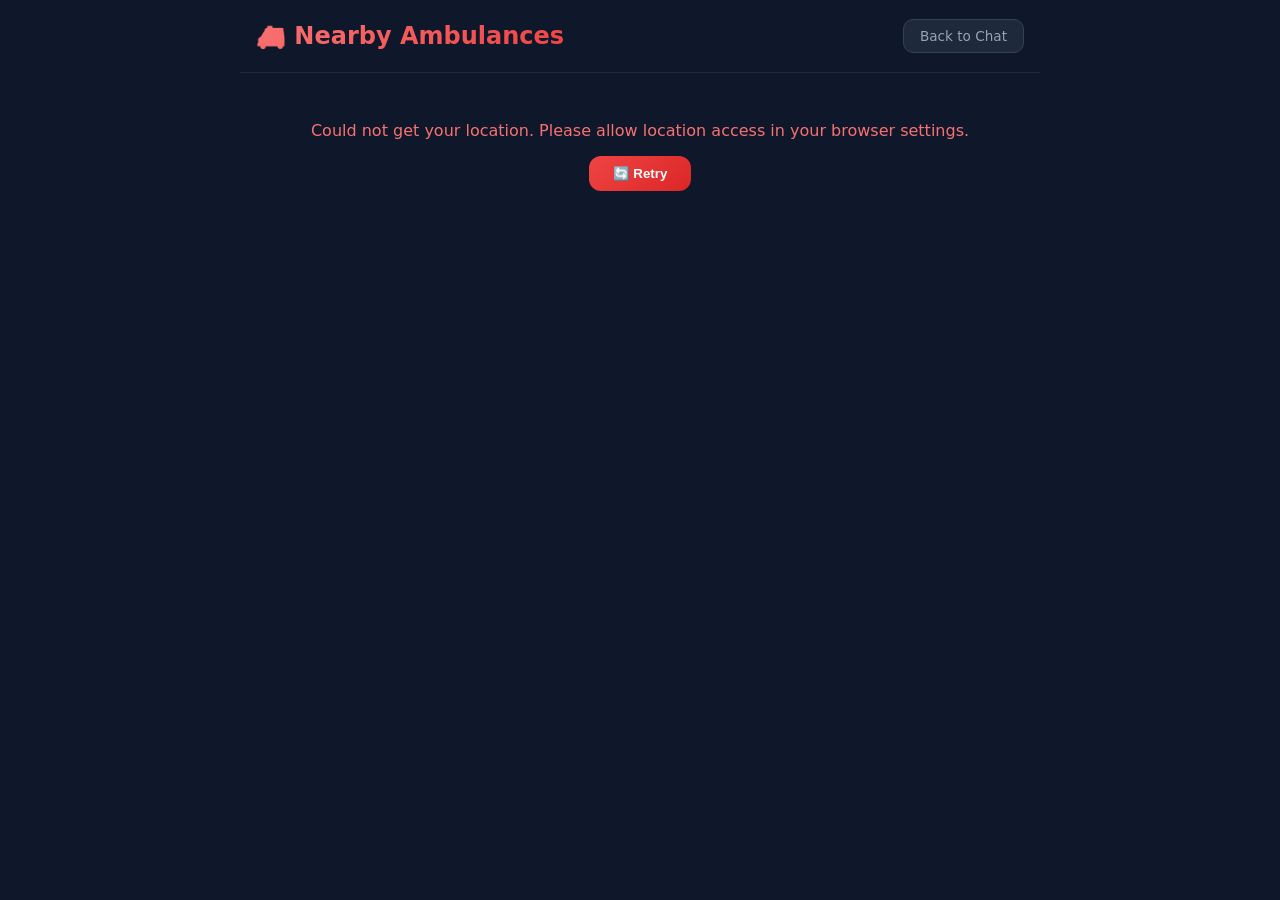
==== static/ambulance.html @ 4b843c83 "done with the backend rag" ====
<!DOCTYPE html>
<html lang="en">
<head>
  <meta charset="UTF-8" />
  <meta name="viewport" content="width=device-width, initial-scale=1.0" />
  <title>BluCare — Nearby Ambulances</title>
  <style>
    *, *::before, *::after { box-sizing: border-box; margin: 0; padding: 0; }
    body {
      font-family: 'Segoe UI', system-ui, -apple-system, sans-serif;
      background: #0f172a;
      color: #e2e8f0;
      min-height: 100vh;
      display: flex;
      flex-direction: column;
      align-items: center;
    }

    /* ─── Header ───────────────────────────────────── */
    .page-header {
      width: 100%;
      max-width: 800px;
      display: flex;
      align-items: center;
      gap: 1rem;
      padding: 1.2rem 1rem;
      border-bottom: 1px solid #1e293b;
    }
    .page-header h1 {
      font-size: 1.5rem;
      background: linear-gradient(135deg, #f87171, #ef4444);
      -webkit-background-clip: text;
      -webkit-text-fill-color: transparent;
    }
    .page-header .back-btn {
      padding: 0.5rem 1rem;
      border-radius: 10px;
      border: 1px solid #334155;
      background: #1e293b;
      color: #94a3b8;
      font-size: 0.85rem;
      cursor: pointer;
      text-decoration: none;
      transition: all 0.2s;
      margin-left: auto;
    }
    .page-header .back-btn:hover { border-color: #38bdf8; color: #e2e8f0; }

    /* ─── Content ──────────────────────────────────── */
    .content {
      width: 100%;
      max-width: 800px;
      padding: 1rem;
      flex: 1;
    }

    /* ─── Status banner ────────────────────────────── */
    .status-banner {
      text-align: center;
      padding: 2rem 1rem;
      color: #94a3b8;
    }
    .status-banner .spinner {
      display: inline-block;
      width: 32px; height: 32px;
      border: 3px solid #334155;
      border-top-color: #ef4444;
      border-radius: 50%;
      animation: spin 0.7s linear infinite;
      margin-bottom: 0.8rem;
    }
    @keyframes spin { to { transform: rotate(360deg); } }

    .status-banner .location-info {
      font-size: 0.82rem;
      color: #64748b;
      margin-top: 0.5rem;
    }

    /* ─── Error banner ─────────────────────────────── */
    .error-banner {
      text-align: center;
      padding: 2rem 1rem;
      color: #f87171;
    }
    .error-banner p { margin-bottom: 1rem; }
    .retry-btn {
      padding: 0.6rem 1.5rem;
      border-radius: 12px;
      border: none;
      background: linear-gradient(135deg, #ef4444, #dc2626);
      color: white;
      font-weight: 600;
      cursor: pointer;
      transition: opacity 0.2s;
    }
    .retry-btn:hover { opacity: 0.9; }

    /* ─── Ambulance cards ──────────────────────────── */
    .ambulance-list {
      display: flex;
      flex-direction: column;
      gap: 0.7rem;
    }
    .ambulance-card {
      background: #1e293b;
      border: 1px solid #334155;
      border-radius: 14px;
      padding: 1rem 1.2rem;
      display: flex;
      align-items: center;
      gap: 1rem;
      transition: all 0.2s;
    }
    .ambulance-card:hover { border-color: #ef4444; transform: translateY(-1px); }

    .amb-icon {
      width: 48px; height: 48px;
      border-radius: 50%;
      background: #7f1d1d;
      color: #fca5a5;
      display: flex;
      align-items: center;
      justify-content: center;
      font-size: 1.4rem;
      flex-shrink: 0;
    }
    .amb-info { flex: 1; min-width: 0; }
    .amb-name {
      font-weight: 600;
      color: #e2e8f0;
      font-size: 0.95rem;
    }
    .amb-meta {
      font-size: 0.82rem;
      color: #64748b;
      margin-top: 0.25rem;
      display: flex;
      gap: 1rem;
      flex-wrap: wrap;
    }
    .amb-distance {
      font-size: 0.78rem;
      padding: 3px 10px;
      border-radius: 8px;
      background: #7f1d1d;
      color: #fca5a5;
      font-weight: 600;
      flex-shrink: 0;
      align-self: center;
    }
    .amb-phone a {
      color: #38bdf8;
      text-decoration: none;
      font-weight: 600;
    }
    .amb-phone a:hover { text-decoration: underline; }

    /* ─── Directions link ──────────────────────────── */
    .directions-link {
      display: inline-block;
      margin-top: 0.4rem;
      font-size: 0.8rem;
      color: #4ade80;
      text-decoration: none;
    }
    .directions-link:hover { text-decoration: underline; }

    /* ─── Result count ─────────────────────────────── */
    .result-count {
      font-size: 0.85rem;
      color: #64748b;
      margin-bottom: 1rem;
    }

    /* ─── Emergency banner ─────────────────────────── */
    .emergency-banner {
      background: linear-gradient(135deg, #7f1d1d, #991b1b);
      border-radius: 12px;
      padding: 1rem 1.2rem;
      margin-bottom: 1rem;
      text-align: center;
    }
    .emergency-banner p {
      font-size: 0.95rem;
      line-height: 1.5;
    }
    .emergency-banner strong { color: #fca5a5; }
    .emergency-number {
      font-size: 1.4rem;
      font-weight: 700;
      color: #fff;
      margin-top: 0.3rem;
    }
  </style>
</head>
<body>

  <div class="page-header">
    <h1>🚑 Nearby Ambulances</h1>
    <a class="back-btn" href="/">Back to Chat</a>
  </div>

  <div class="content" id="content">
    <!-- Initial: getting location -->
    <div class="status-banner" id="status-loading">
      <div class="spinner"></div>
      <div>Getting your location…</div>
      <div class="location-info" id="location-info"></div>
    </div>

    <!-- Error state -->
    <div class="error-banner" id="status-error" style="display:none;">
      <p id="error-message">Something went wrong.</p>
      <button class="retry-btn" onclick="startSearch()">🔄 Retry</button>
    </div>

    <!-- Results -->
    <div id="results" style="display:none;">
      <div class="emergency-banner">
        <p>⚠️ In a <strong>life-threatening emergency</strong>, always call your local emergency number first.</p>
        <div class="emergency-number">📞 112 / 108 / 102</div>
      </div>

      <div class="result-count" id="result-count"></div>
      <div class="ambulance-list" id="ambulance-list"></div>
    </div>
  </div>

<script>
  const API = window.location.origin;

  function startSearch() {
    document.getElementById('status-loading').style.display = '';
    document.getElementById('status-error').style.display = 'none';
    document.getElementById('results').style.display = 'none';

    if (!navigator.geolocation) {
      showError('Geolocation is not supported by your browser.');
      return;
    }

    navigator.geolocation.getCurrentPosition(
      (pos) => {
        const lat = pos.coords.latitude;
        const lon = pos.coords.longitude;
        document.getElementById('location-info').textContent =
          `📍 Location: ${lat.toFixed(5)}, ${lon.toFixed(5)}`;
        fetchAmbulances(lat, lon);
      },
      (err) => {
        let msg = 'Could not get your location. ';
        switch (err.code) {
          case 1: msg += 'Please allow location access in your browser settings.'; break;
          case 2: msg += 'Location information is unavailable.'; break;
          case 3: msg += 'Location request timed out. Try again.'; break;
        }
        showError(msg);
      },
      { enableHighAccuracy: true, timeout: 15000 }
    );
  }

  async function fetchAmbulances(lat, lon) {
    document.getElementById('status-loading').querySelector('div:nth-child(2)').textContent =
      'Searching for nearby ambulances…';

    try {
      const resp = await fetch(`${API}/proxy/ambulance?lat=${lat}&lon=${lon}`, { timeout: 30000 });

      if (!resp.ok) {
        const detail = await resp.text();
        throw new Error(`Server error ${resp.status}: ${detail}`);
      }

      const data = await resp.json();
      renderResults(data, lat, lon);
    } catch (err) {
      console.error('Ambulance fetch error:', err);
      showError('Could not fetch ambulance data. Make sure the ambulance service is running. Error: ' + err.message);
    }
  }

  function renderResults(data, userLat, userLon) {
    document.getElementById('status-loading').style.display = 'none';
    document.getElementById('results').style.display = '';

    // The API may return an array directly or { results: [...] } or { ambulances: [...] }
    let ambulances = [];
    if (Array.isArray(data)) {
      ambulances = data;
    } else if (data.results && Array.isArray(data.results)) {
      ambulances = data.results;
    } else if (data.ambulances && Array.isArray(data.ambulances)) {
      ambulances = data.ambulances;
    } else if (data.data && Array.isArray(data.data)) {
      ambulances = data.data;
    } else {
      // Try to treat the whole object as a single result or show raw
      ambulances = [data];
    }

    const countEl = document.getElementById('result-count');
    countEl.textContent = `Found ${ambulances.length} ambulance service${ambulances.length !== 1 ? 's' : ''} near you`;

    const listEl = document.getElementById('ambulance-list');
    listEl.innerHTML = '';

    if (ambulances.length === 0) {
      listEl.innerHTML = '<div style="text-align:center;padding:2rem;color:#64748b;">No ambulance services found nearby. Try expanding your search or call 112.</div>';
      return;
    }

    for (const amb of ambulances) {
      const name = amb.name || amb.title || amb.service_name || 'Ambulance Service';
      const phone = amb.phone || amb.contact || amb.phone_number || amb.tel || '';
      const address = amb.address || amb.location || amb.vicinity || '';
      const distance = amb.distance || amb.dist || '';
      const lat2 = amb.lat || amb.latitude || '';
      const lon2 = amb.lon || amb.longitude || amb.lng || '';

      const card = document.createElement('div');
      card.className = 'ambulance-card';

      let directionsLink = '';
      if (lat2 && lon2) {
        const mapsUrl = `https://www.google.com/maps/dir/${userLat},${userLon}/${lat2},${lon2}`;
        directionsLink = `<a class="directions-link" href="${mapsUrl}" target="_blank" rel="noopener">🗺️ Get Directions</a>`;
      } else if (address) {
        const mapsUrl = `https://www.google.com/maps/search/?api=1&query=${encodeURIComponent(address)}`;
        directionsLink = `<a class="directions-link" href="${mapsUrl}" target="_blank" rel="noopener">🗺️ Get Directions</a>`;
      }

      let phoneHtml = '';
      if (phone) {
        const cleanPhone = phone.replace(/[^\d+]/g, '');
        phoneHtml = `<span class="amb-phone">📞 <a href="tel:${cleanPhone}">${phone}</a></span>`;
      }

      let distHtml = '';
      if (distance) {
        const d = typeof distance === 'number' ? distance.toFixed(1) + ' km' : distance;
        distHtml = `<span class="amb-distance">${d}</span>`;
      }

      card.innerHTML = `
        <div class="amb-icon">🚑</div>
        <div class="amb-info">
          <div class="amb-name">${escapeHtml(name)}</div>
          <div class="amb-meta">
            ${address ? '<span>📍 ' + escapeHtml(address) + '</span>' : ''}
            ${phoneHtml}
          </div>
          ${directionsLink}
        </div>
        ${distHtml}
      `;

      listEl.appendChild(card);
    }
  }

  function showError(msg) {
    document.getElementById('status-loading').style.display = 'none';
    document.getElementById('status-error').style.display = '';
    document.getElementById('error-message').textContent = msg;
  }

  function escapeHtml(str) {
    const div = document.createElement('div');
    div.textContent = str;
    return div.innerHTML;
  }

  // Auto-start on page load
  startSearch();
</script>

</body>
</html>
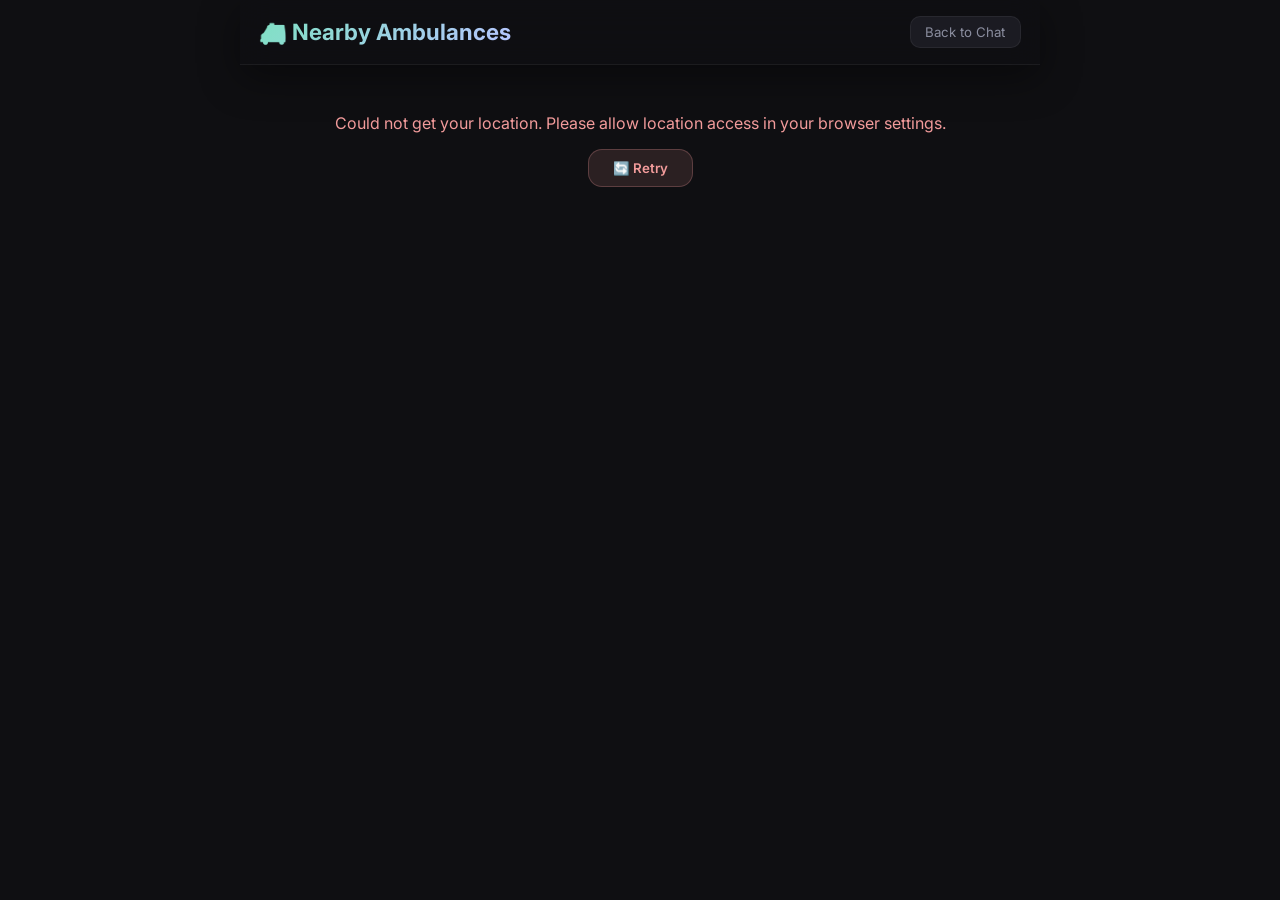
==== commit cdff4023: "rag integration" ====
--- a/static/ambulance.html
+++ b/static/ambulance.html
@@ -1,9 +1,18 @@
 <!DOCTYPE html>
-<html lang="en">
+<html lang="en" data-theme="dark">
 <head>
   <meta charset="UTF-8" />
   <meta name="viewport" content="width=device-width, initial-scale=1.0" />
-  <title>BluCare — Nearby Ambulances</title>
+  <title>BluCare+ — Nearby Ambulances</title>
+  <link rel="preconnect" href="https://fonts.googleapis.com">
+  <link rel="preconnect" href="https://fonts.gstatic.com" crossorigin>
+  <link href="https://fonts.googleapis.com/css2?family=Inter:wght@300;400;500;600;700&display=swap" rel="stylesheet">
+  <script>
+    (function() {
+      const t = localStorage.getItem('blucare_theme') || 'dark';
+      document.documentElement.setAttribute('data-theme', t);
+    })();
+  </script>
   <style>
     *, *::before, *::after { box-sizing: border-box; margin: 0; padding: 0; }
     body {
@@ -193,6 +202,7 @@
       margin-top: 0.3rem;
     }
   </style>
+  <link rel="stylesheet" href="/static/style.css">
 </head>
 <body>
 
--- a/static/style.css
+++ b/static/style.css
@@ -0,0 +1,1370 @@
+/* ═══════════════════════════════════════════════════════════
+   BluCare+ Design System — Premium Medical AI Interface
+   ═══════════════════════════════════════════════════════════ */
+
+/* ─── CSS Variables: Dark Theme (default) ──────────── */
+:root,
+html[data-theme="dark"] {
+  --bg-base: #0F0F12;
+  --bg-surface: #15151A;
+  --bg-card: #1B1B22;
+  --bg-card-hover: #22222B;
+  --accent-sage: #7FE1C3;
+  --accent-lavender: #B6C4FF;
+  --accent-aqua: #A3E8ED;
+  --text-primary: #ECECF1;
+  --text-secondary: #B8BAC7;
+  --text-subdued: #8A8D9E;
+  --status-normal: #8FE3B0;
+  --status-risk: #F29B9B;
+  --border-subtle: rgba(255, 255, 255, 0.06);
+  --border-hover: rgba(255, 255, 255, 0.12);
+  --glass-bg: rgba(15, 15, 18, 0.78);
+  --shadow-deep: 0 12px 40px rgba(0, 0, 0, 0.4);
+  --shadow-card: 0 4px 20px rgba(0, 0, 0, 0.3);
+  --shadow-glow-sage: 0 0 20px rgba(127, 225, 195, 0.15);
+  --shadow-glow-lavender: 0 0 20px rgba(182, 196, 255, 0.15);
+  --user-bubble-bg: rgba(182, 196, 255, 0.10);
+  --user-bubble-border: rgba(182, 196, 255, 0.18);
+  --bot-bubble-bg: rgba(127, 225, 195, 0.05);
+  --bot-bubble-border: rgba(127, 225, 195, 0.10);
+  --input-bg: rgba(27, 27, 34, 0.85);
+  --scrollbar-thumb: rgba(255, 255, 255, 0.08);
+  --scrollbar-hover: rgba(255, 255, 255, 0.15);
+  --gradient-main: linear-gradient(135deg, var(--accent-sage), var(--accent-lavender), var(--accent-aqua));
+}
+
+/* ─── CSS Variables: Light Theme ───────────────────── */
+html[data-theme="light"] {
+  --bg-base: #F8FAFC;
+  --bg-surface: #F1F5F9;
+  --bg-card: #FFFFFF;
+  --bg-card-hover: #F8FAFC;
+  --accent-sage: #14B8A6;
+  --accent-lavender: #6366F1;
+  --accent-aqua: #06B6D4;
+  --text-primary: #0F172A;
+  --text-secondary: #334155;
+  --text-subdued: #64748B;
+  --status-normal: #10B981;
+  --status-risk: #EF4444;
+  --border-subtle: rgba(0, 0, 0, 0.07);
+  --border-hover: rgba(0, 0, 0, 0.14);
+  --glass-bg: rgba(248, 250, 252, 0.82);
+  --shadow-deep: 0 12px 40px rgba(0, 0, 0, 0.07);
+  --shadow-card: 0 4px 20px rgba(0, 0, 0, 0.05);
+  --shadow-glow-sage: 0 0 20px rgba(20, 184, 166, 0.12);
+  --shadow-glow-lavender: 0 0 20px rgba(99, 102, 241, 0.12);
+  --user-bubble-bg: rgba(99, 102, 241, 0.07);
+  --user-bubble-border: rgba(99, 102, 241, 0.14);
+  --bot-bubble-bg: rgba(20, 184, 166, 0.05);
+  --bot-bubble-border: rgba(20, 184, 166, 0.10);
+  --input-bg: rgba(255, 255, 255, 0.92);
+  --scrollbar-thumb: rgba(0, 0, 0, 0.10);
+  --scrollbar-hover: rgba(0, 0, 0, 0.20);
+}
+
+/* ─── Smooth Theme Transition ──────────────────────── */
+html[data-theme] *,
+html[data-theme] *::before,
+html[data-theme] *::after {
+  transition-property: background-color, color, border-color, box-shadow, opacity;
+  transition-duration: 0.25s;
+  transition-timing-function: ease;
+}
+
+/* ─── Reset + Base ─────────────────────────────────── */
+html[data-theme] body {
+  font-family: 'Inter', 'Segoe UI', system-ui, -apple-system, sans-serif;
+  background: var(--bg-base);
+  color: var(--text-primary);
+  height: 100vh;
+  display: flex;
+  align-items: center;
+  justify-content: center;
+  -webkit-font-smoothing: antialiased;
+  -moz-osx-font-smoothing: grayscale;
+}
+
+/* ═══════════════════════════════════════════════════════
+   Welcome Screen
+   ═══════════════════════════════════════════════════════ */
+
+html[data-theme] #welcome-screen {
+  text-align: center;
+  animation: bc-fadeInUp 0.8s cubic-bezier(0.22, 1, 0.36, 1);
+  max-width: 440px;
+  padding: 2.5rem;
+}
+
+html[data-theme] #welcome-screen h1 {
+  font-size: 2.8rem;
+  font-weight: 700;
+  background: linear-gradient(135deg, var(--accent-sage), var(--accent-lavender), var(--accent-aqua));
+  -webkit-background-clip: text;
+  -webkit-text-fill-color: transparent;
+  background-clip: text;
+  margin-bottom: 0.6rem;
+  letter-spacing: -0.03em;
+}
+
+html[data-theme] #welcome-screen p {
+  color: var(--text-subdued);
+  margin-bottom: 1.8rem;
+  font-size: 1.05rem;
+  font-weight: 400;
+  line-height: 1.55;
+}
+
+html[data-theme] .input-group {
+  display: flex;
+  flex-direction: column;
+  gap: 0.85rem;
+}
+
+html[data-theme] .input-group input {
+  padding: 0.95rem 1.25rem;
+  border-radius: 18px;
+  border: 1px solid var(--border-subtle);
+  background: var(--bg-card);
+  color: var(--text-primary);
+  font-family: 'Inter', sans-serif;
+  font-size: 0.95rem;
+  outline: none;
+  box-shadow: var(--shadow-card);
+}
+
+html[data-theme] .input-group input:focus {
+  border-color: var(--accent-sage);
+  box-shadow: var(--shadow-glow-sage);
+}
+
+html[data-theme] .input-group input::placeholder {
+  color: var(--text-subdued);
+}
+
+html[data-theme] #start-btn {
+  padding: 0.95rem;
+  border-radius: 18px;
+  border: none;
+  background: linear-gradient(135deg, var(--accent-sage), var(--accent-lavender));
+  color: #fff;
+  font-family: 'Inter', sans-serif;
+  font-size: 1rem;
+  font-weight: 600;
+  cursor: pointer;
+  box-shadow: var(--shadow-glow-sage);
+  letter-spacing: 0.01em;
+}
+
+html[data-theme] #start-btn:hover {
+  opacity: 0.92;
+  transform: translateY(-1px);
+  box-shadow: 0 0 30px rgba(127, 225, 195, 0.3);
+}
+
+html[data-theme] #start-btn:active { transform: scale(0.97); }
+html[data-theme] #start-btn:disabled { opacity: 0.35; cursor: not-allowed; transform: none; box-shadow: none; }
+
+/* Welcome screen helper text */
+html[data-theme] .welcome-hint {
+  font-size: 0.75rem;
+  color: var(--text-subdued);
+  margin-top: 0.8rem;
+}
+
+/* ═══════════════════════════════════════════════════════
+   Chat Screen
+   ═══════════════════════════════════════════════════════ */
+
+html[data-theme] #chat-screen {
+  flex-direction: column;
+  width: 100%;
+  max-width: 780px;
+  height: 100vh;
+  padding: 0;
+}
+
+/* ─── Glassmorphism Navbar ────────────────────────── */
+
+html[data-theme] .chat-header {
+  display: flex;
+  align-items: center;
+  gap: 0.85rem;
+  padding: 0.8rem 1.25rem;
+  background: var(--glass-bg);
+  backdrop-filter: blur(16px);
+  -webkit-backdrop-filter: blur(16px);
+  border-bottom: 1px solid var(--border-subtle);
+  box-shadow: var(--shadow-deep);
+  position: sticky;
+  top: 0;
+  z-index: 100;
+}
+
+html[data-theme] .chat-header .avatar {
+  width: 40px;
+  height: 40px;
+  border-radius: 50%;
+  background: linear-gradient(135deg, var(--accent-sage), var(--accent-aqua));
+  display: flex;
+  align-items: center;
+  justify-content: center;
+  font-size: 1.15rem;
+  box-shadow: 0 0 14px rgba(127, 225, 195, 0.25);
+  position: relative;
+  flex-shrink: 0;
+}
+
+/* Status dot with glow animation */
+html[data-theme] .chat-header .avatar::after {
+  content: '';
+  position: absolute;
+  bottom: 0px;
+  right: 0px;
+  width: 10px;
+  height: 10px;
+  border-radius: 50%;
+  background: var(--status-normal);
+  border: 2px solid var(--bg-surface);
+  box-shadow: 0 0 6px var(--status-normal);
+  animation: bc-statusGlow 2.5s ease-in-out infinite;
+}
+
+html[data-theme] .chat-header .info h2 {
+  font-size: 1.02rem;
+  font-weight: 600;
+  background: linear-gradient(135deg, var(--accent-sage), var(--accent-lavender));
+  -webkit-background-clip: text;
+  -webkit-text-fill-color: transparent;
+  background-clip: text;
+  letter-spacing: -0.01em;
+}
+
+html[data-theme] .chat-header .info span {
+  font-size: 0.73rem;
+  color: var(--status-normal);
+  font-weight: 500;
+}
+
+html[data-theme] .header-actions {
+  margin-left: auto;
+  display: flex;
+  gap: 0.35rem;
+  align-items: center;
+}
+
+html[data-theme] .header-btn {
+  padding: 0.38rem 0.7rem;
+  border-radius: 10px;
+  border: 1px solid var(--border-subtle);
+  background: var(--bg-card);
+  color: var(--text-subdued);
+  font-family: 'Inter', sans-serif;
+  font-size: 0.73rem;
+  font-weight: 500;
+  cursor: pointer;
+  text-decoration: none;
+  display: flex;
+  align-items: center;
+  gap: 0.3rem;
+}
+
+html[data-theme] .header-btn:hover {
+  border-color: var(--accent-sage);
+  color: var(--text-primary);
+  box-shadow: var(--shadow-glow-sage);
+  transform: translateY(-1px);
+}
+
+/* ─── Theme Toggle Button ────────────────────────── */
+
+html[data-theme] .theme-toggle-btn {
+  font-size: 0.95rem;
+  padding: 0;
+  border-radius: 50%;
+  width: 32px;
+  height: 32px;
+  display: flex;
+  align-items: center;
+  justify-content: center;
+  background: var(--bg-card);
+  border: 1px solid var(--border-subtle);
+  cursor: pointer;
+  flex-shrink: 0;
+}
+
+html[data-theme] .theme-toggle-btn:hover {
+  border-color: var(--accent-aqua);
+  box-shadow: 0 0 14px rgba(163, 232, 237, 0.2);
+  transform: rotate(15deg) scale(1.05);
+}
+
+/* ─── Ambulance Header Button ────────────────────── */
+
+html[data-theme] .ambulance-header-btn {
+  background: linear-gradient(135deg, #dc2626, #b91c1c) !important;
+  color: #fff !important;
+  border-color: transparent !important;
+  font-weight: 600;
+}
+
+html[data-theme] .ambulance-header-btn:hover {
+  box-shadow: 0 0 18px rgba(220, 38, 38, 0.35) !important;
+  transform: translateY(-1px);
+}
+
+/* ═══════════════════════════════════════════════════════
+   Messages Area (Scroll + Mask)
+   ═══════════════════════════════════════════════════════ */
+
+html[data-theme] #messages {
+  flex: 1;
+  overflow-y: auto;
+  padding: 1.2rem 1.2rem 0.5rem;
+  display: flex;
+  flex-direction: column;
+  gap: 1rem;
+
+  /* Hide scrollbar */
+  scrollbar-width: none;
+  -ms-overflow-style: none;
+
+  /* Fade mask at top & bottom */
+  -webkit-mask-image: linear-gradient(
+    to bottom,
+    transparent 0%,
+    black 2.5%,
+    black 97.5%,
+    transparent 100%
+  );
+  mask-image: linear-gradient(
+    to bottom,
+    transparent 0%,
+    black 2.5%,
+    black 97.5%,
+    transparent 100%
+  );
+}
+
+html[data-theme] #messages::-webkit-scrollbar {
+  display: none;
+}
+
+/* ═══════════════════════════════════════════════════════
+   Chat Bubbles
+   ═══════════════════════════════════════════════════════ */
+
+html[data-theme] .msg {
+  max-width: 85%;
+  padding: 1rem 1.3rem;
+  border-radius: 24px;
+  line-height: 1.65;
+  font-size: 0.93rem;
+  white-space: pre-wrap;
+  word-wrap: break-word;
+  animation: bc-fadeInMsg 0.4s cubic-bezier(0.22, 1, 0.36, 1);
+}
+
+/* ─── Bot / AI Bubble ────────────────────────────── */
+
+html[data-theme] .msg.bot {
+  align-self: flex-start;
+  background: var(--bot-bubble-bg);
+  border: 1px solid var(--bot-bubble-border);
+  border-bottom-left-radius: 6px;
+  color: var(--text-secondary);
+  box-shadow: var(--shadow-card);
+}
+
+html[data-theme] .msg.bot strong {
+  color: var(--accent-sage);
+}
+
+html[data-theme] .msg.bot h1,
+html[data-theme] .msg.bot h2,
+html[data-theme] .msg.bot h3 {
+  color: var(--accent-sage);
+  margin: 0.7rem 0 0.35rem;
+  font-size: 1.02rem;
+  font-weight: 600;
+  letter-spacing: -0.01em;
+}
+
+html[data-theme] .msg.bot h1 { font-size: 1.12rem; }
+
+html[data-theme] .msg.bot hr {
+  border: none;
+  border-top: 1px solid var(--border-subtle);
+  margin: 0.9rem 0;
+}
+
+html[data-theme] .msg.bot ul,
+html[data-theme] .msg.bot ol {
+  padding-left: 1.3rem;
+  margin: 0.35rem 0;
+}
+
+html[data-theme] .msg.bot li { margin: 0.2rem 0; }
+
+html[data-theme] .msg.bot code {
+  background: var(--bg-base);
+  padding: 2px 7px;
+  border-radius: 6px;
+  font-size: 0.86em;
+  border: 1px solid var(--border-subtle);
+}
+
+/* ─── User Bubble ────────────────────────────────── */
+
+html[data-theme] .msg.user {
+  align-self: flex-end;
+  background: var(--user-bubble-bg);
+  border: 1px solid var(--user-bubble-border);
+  color: var(--text-primary);
+  border-bottom-right-radius: 6px;
+  box-shadow: var(--shadow-glow-lavender);
+}
+
+/* ─── Confidence Badge ───────────────────────────── */
+
+html[data-theme] .confidence-badge {
+  display: inline-block;
+  background: linear-gradient(135deg, var(--accent-sage), var(--accent-lavender));
+  color: #fff;
+  padding: 2px 10px;
+  border-radius: 12px;
+  font-size: 0.8em;
+  font-weight: 600;
+  letter-spacing: 0.02em;
+}
+
+/* ═══════════════════════════════════════════════════════
+   Typing Indicator
+   ═══════════════════════════════════════════════════════ */
+
+html[data-theme] .typing-indicator {
+  align-self: flex-start;
+  padding: 0.85rem 1.25rem;
+  background: var(--bot-bubble-bg);
+  border: 1px solid var(--bot-bubble-border);
+  border-radius: 24px;
+  border-bottom-left-radius: 6px;
+  gap: 6px;
+  box-shadow: var(--shadow-card);
+}
+
+html[data-theme] .typing-indicator span {
+  width: 8px;
+  height: 8px;
+  background: var(--accent-sage);
+  border-radius: 50%;
+  display: inline-block;
+  animation: bc-typingBounce 1.4s infinite;
+  opacity: 0.5;
+}
+
+html[data-theme] .typing-indicator span:nth-child(2) { animation-delay: 0.15s; }
+html[data-theme] .typing-indicator span:nth-child(3) { animation-delay: 0.3s; }
+
+/* ═══════════════════════════════════════════════════════
+   Input Area — Floating + Animated Glow Border
+   ═══════════════════════════════════════════════════════ */
+
+html[data-theme] .input-bar {
+  display: flex;
+  gap: 0.6rem;
+  padding: 0.85rem 1.2rem;
+  border-top: none;
+  background: var(--bg-surface);
+  position: relative;
+  align-items: center;
+}
+
+/* Top fade-line instead of hard border */
+html[data-theme] .input-bar::before {
+  content: '';
+  position: absolute;
+  top: 0;
+  left: 1.2rem;
+  right: 1.2rem;
+  height: 1px;
+  background: linear-gradient(90deg, transparent, var(--border-subtle), transparent);
+}
+
+/* Glow wrapper around the input */
+html[data-theme] .input-glow-wrap {
+  flex: 1;
+  position: relative;
+  border-radius: 32px;
+}
+
+html[data-theme] .input-glow-wrap::before {
+  content: '';
+  position: absolute;
+  inset: -2px;
+  border-radius: 34px;
+  background: linear-gradient(
+    90deg,
+    var(--accent-sage),
+    var(--accent-lavender),
+    var(--accent-aqua),
+    var(--accent-sage)
+  );
+  background-size: 300% 100%;
+  animation: bc-glowFlow 4s linear infinite;
+  opacity: 0;
+  transition: opacity 0.4s ease;
+  z-index: 0;
+}
+
+html[data-theme] .input-glow-wrap:focus-within::before {
+  opacity: 0.55;
+}
+
+html[data-theme] .input-glow-wrap #msg-input {
+  width: 100%;
+  position: relative;
+  z-index: 1;
+}
+
+html[data-theme] #msg-input {
+  flex: 1;
+  padding: 0.85rem 1.25rem;
+  border-radius: 32px;
+  border: 1px solid var(--border-subtle);
+  background: var(--input-bg);
+  color: var(--text-primary);
+  font-family: 'Inter', sans-serif;
+  font-size: 0.93rem;
+  outline: none;
+  backdrop-filter: blur(8px);
+}
+
+html[data-theme] #msg-input:focus {
+  border-color: var(--accent-sage);
+  box-shadow:
+    0 0 0 3px rgba(127, 225, 195, 0.08),
+    0 0 20px rgba(127, 225, 195, 0.06);
+}
+
+html[data-theme] #msg-input::placeholder {
+  color: var(--text-subdued);
+  font-weight: 400;
+}
+
+html[data-theme] #send-btn {
+  width: 44px;
+  height: 44px;
+  border-radius: 50%;
+  border: none;
+  background: linear-gradient(135deg, var(--accent-sage), var(--accent-lavender));
+  color: #fff;
+  font-size: 1.15rem;
+  cursor: pointer;
+  display: flex;
+  align-items: center;
+  justify-content: center;
+  box-shadow: var(--shadow-glow-sage);
+  flex-shrink: 0;
+}
+
+html[data-theme] #send-btn:hover {
+  opacity: 0.9;
+  transform: scale(1.07);
+  box-shadow: 0 0 28px rgba(127, 225, 195, 0.3);
+}
+
+html[data-theme] #send-btn:active { transform: scale(0.93); }
+html[data-theme] #send-btn:disabled { opacity: 0.25; cursor: not-allowed; transform: none; box-shadow: none; }
+
+/* ═══════════════════════════════════════════════════════
+   Phase Badge
+   ═══════════════════════════════════════════════════════ */
+
+html[data-theme] .phase-badge {
+  display: inline-block;
+  font-size: 0.68rem;
+  padding: 3px 10px;
+  border-radius: 10px;
+  margin-left: 8px;
+  font-weight: 600;
+  letter-spacing: 0.04em;
+  text-transform: uppercase;
+}
+
+html[data-theme] .phase-greeting  { background: rgba(127, 225, 195, 0.14); color: var(--accent-sage); }
+html[data-theme] .phase-gathering { background: rgba(251, 191, 36, 0.14); color: #fbbf24; }
+html[data-theme] .phase-diagnosis { background: rgba(251, 146, 60, 0.14); color: #fb923c; }
+html[data-theme] .phase-choice    { background: rgba(182, 196, 255, 0.14); color: var(--accent-lavender); }
+html[data-theme] .phase-completed { background: rgba(143, 227, 176, 0.14); color: var(--status-normal); }
+
+/* Light theme phase adjustments */
+html[data-theme="light"] .phase-greeting  { background: rgba(20, 184, 166, 0.10); color: #0d9488; }
+html[data-theme="light"] .phase-gathering { background: rgba(234, 179, 8, 0.10); color: #a16207; }
+html[data-theme="light"] .phase-diagnosis { background: rgba(234, 88, 12, 0.10); color: #c2410c; }
+html[data-theme="light"] .phase-choice    { background: rgba(99, 102, 241, 0.10); color: #4f46e5; }
+html[data-theme="light"] .phase-completed { background: rgba(16, 185, 129, 0.10); color: #059669; }
+
+/* ═══════════════════════════════════════════════════════
+   Hospital Feature
+   ═══════════════════════════════════════════════════════ */
+
+html[data-theme] .hospital-btn-wrap {
+  align-self: flex-start;
+  margin-top: 0.3rem;
+}
+
+html[data-theme] .find-hospitals-btn {
+  display: flex;
+  align-items: center;
+  gap: 0.5rem;
+  padding: 0.65rem 1.2rem;
+  border-radius: 16px;
+  border: 1px solid rgba(127, 225, 195, 0.2);
+  background: rgba(127, 225, 195, 0.08);
+  color: var(--accent-sage);
+  font-family: 'Inter', sans-serif;
+  font-size: 0.88rem;
+  font-weight: 600;
+  cursor: pointer;
+  animation: bc-fadeInMsg 0.4s ease;
+}
+
+html[data-theme] .find-hospitals-btn:hover {
+  background: rgba(127, 225, 195, 0.16);
+  box-shadow: var(--shadow-glow-sage);
+  transform: translateY(-1px);
+}
+
+html[data-theme] .find-hospitals-btn:active { transform: scale(0.97); }
+html[data-theme] .find-hospitals-btn:disabled { opacity: 0.4; cursor: not-allowed; transform: none; }
+
+html[data-theme] .hospital-cards {
+  align-self: flex-start;
+  width: 100%;
+  max-width: 85%;
+  display: flex;
+  flex-direction: column;
+  gap: 0.55rem;
+  animation: bc-fadeInMsg 0.4s ease;
+}
+
+html[data-theme] .hospital-cards .cards-header {
+  font-size: 0.85rem;
+  color: var(--accent-sage);
+  font-weight: 600;
+  padding: 0 0.2rem;
+}
+
+html[data-theme] .hospital-card {
+  background: var(--bg-card);
+  border: 1px solid var(--border-subtle);
+  border-radius: 16px;
+  padding: 0.85rem 1.1rem;
+  display: flex;
+  flex-direction: column;
+  gap: 0.3rem;
+  box-shadow: var(--shadow-card);
+}
+
+html[data-theme] .hospital-card:hover {
+  border-color: var(--accent-sage);
+  transform: translateY(-1px);
+}
+
+html[data-theme] .hospital-card .h-name {
+  font-weight: 600;
+  color: var(--text-primary);
+  font-size: 0.93rem;
+}
+
+html[data-theme] .hospital-card .h-meta {
+  display: flex;
+  gap: 1rem;
+  align-items: center;
+  flex-wrap: wrap;
+}
+
+html[data-theme] .hospital-card .h-rating {
+  color: #fbbf24;
+  font-size: 0.83rem;
+  font-weight: 600;
+}
+
+html[data-theme] .hospital-card .h-phone {
+  color: var(--text-subdued);
+  font-size: 0.82rem;
+}
+
+html[data-theme] .hospital-card .h-link {
+  display: inline-flex;
+  align-items: center;
+  gap: 0.3rem;
+  font-size: 0.82rem;
+  color: var(--accent-aqua);
+  text-decoration: none;
+  margin-top: 0.2rem;
+  width: fit-content;
+}
+
+html[data-theme] .hospital-card .h-link:hover {
+  color: var(--accent-sage);
+  text-decoration: underline;
+}
+
+html[data-theme] .hospital-error {
+  align-self: flex-start;
+  background: var(--bg-card);
+  border: 1px solid rgba(242, 155, 155, 0.2);
+  border-radius: 16px;
+  padding: 0.75rem 1.1rem;
+  color: var(--status-risk);
+  font-size: 0.88rem;
+  max-width: 85%;
+  animation: bc-fadeInMsg 0.3s ease;
+  box-shadow: var(--shadow-card);
+}
+
+/* ═══════════════════════════════════════════════════════
+   Action Buttons (PDF, Hospital, New Session)
+   ═══════════════════════════════════════════════════════ */
+
+html[data-theme] .action-btns-wrap {
+  align-self: flex-start;
+  display: flex;
+  gap: 0.5rem;
+  flex-wrap: wrap;
+  margin-top: 0.5rem;
+  animation: bc-fadeInMsg 0.4s ease;
+}
+
+html[data-theme] .action-btn {
+  display: flex;
+  align-items: center;
+  gap: 0.45rem;
+  padding: 0.65rem 1.15rem;
+  border-radius: 16px;
+  border: 1px solid var(--border-subtle);
+  color: var(--text-primary);
+  font-family: 'Inter', sans-serif;
+  font-size: 0.88rem;
+  font-weight: 600;
+  cursor: pointer;
+  backdrop-filter: blur(8px);
+}
+
+html[data-theme] .action-btn:hover {
+  transform: translateY(-1px);
+  box-shadow: var(--shadow-card);
+}
+
+html[data-theme] .action-btn:active { transform: scale(0.96); }
+html[data-theme] .action-btn:disabled { opacity: 0.4; cursor: not-allowed; transform: none; }
+
+html[data-theme] .pdf-download-btn {
+  background: rgba(242, 155, 155, 0.10);
+  border-color: rgba(242, 155, 155, 0.18);
+  color: var(--status-risk);
+}
+
+html[data-theme] .pdf-download-btn:hover {
+  background: rgba(242, 155, 155, 0.18);
+  box-shadow: 0 0 18px rgba(242, 155, 155, 0.15);
+}
+
+html[data-theme] .new-session-btn {
+  background: rgba(182, 196, 255, 0.10);
+  border-color: rgba(182, 196, 255, 0.18);
+  color: var(--accent-lavender);
+}
+
+html[data-theme] .new-session-btn:hover {
+  background: rgba(182, 196, 255, 0.18);
+  box-shadow: var(--shadow-glow-lavender);
+}
+
+html[data-theme] .hospital-action-btn {
+  background: rgba(127, 225, 195, 0.10);
+  border-color: rgba(127, 225, 195, 0.18);
+  color: var(--accent-sage);
+}
+
+html[data-theme] .hospital-action-btn:hover {
+  background: rgba(127, 225, 195, 0.18);
+  box-shadow: var(--shadow-glow-sage);
+}
+
+html[data-theme] .temp-session-btn {
+  background: rgba(251, 191, 36, 0.10);
+  border-color: rgba(251, 191, 36, 0.18);
+  color: #fbbf24;
+}
+
+html[data-theme] .temp-session-btn:hover {
+  background: rgba(251, 191, 36, 0.18);
+  box-shadow: 0 0 18px rgba(251, 191, 36, 0.15);
+}
+
+html[data-theme] .temp-badge {
+  display: inline-block;
+  font-size: 0.65rem;
+  padding: 2px 8px;
+  border-radius: 8px;
+  background: rgba(251, 191, 36, 0.14);
+  color: #fbbf24;
+  margin-left: 6px;
+  font-weight: 600;
+  letter-spacing: 0.04em;
+  text-transform: uppercase;
+}
+
+html[data-theme] .action-btn .spin {
+  display: inline-block;
+  width: 14px;
+  height: 14px;
+  border: 2px solid rgba(255, 255, 255, 0.2);
+  border-top-color: currentColor;
+  border-radius: 50%;
+  animation: bc-spin 0.6s linear infinite;
+}
+
+/* ═══════════════════════════════════════════════════════
+   Disclaimer Banner
+   ═══════════════════════════════════════════════════════ */
+
+html[data-theme] .disclaimer {
+  align-self: center;
+  background: var(--bg-card);
+  border: 1px solid var(--border-subtle);
+  border-radius: 14px;
+  padding: 0.7rem 1.1rem;
+  font-size: 0.75rem;
+  color: var(--text-subdued);
+  text-align: center;
+  margin: 0.6rem 0;
+  max-width: 85%;
+  box-shadow: var(--shadow-card);
+}
+
+/* ═══════════════════════════════════════════════════════
+   Session Complete Banner
+   ═══════════════════════════════════════════════════════ */
+
+html[data-theme] .session-complete-banner {
+  align-self: center;
+  background: rgba(127, 225, 195, 0.06);
+  border: 1px solid rgba(127, 225, 195, 0.18);
+  border-radius: 22px;
+  padding: 1.2rem 2rem;
+  text-align: center;
+  animation: bc-fadeInMsg 0.5s ease;
+  margin: 0.6rem 0;
+  box-shadow: var(--shadow-glow-sage);
+}
+
+html[data-theme] .session-complete-banner h3 {
+  color: var(--accent-sage);
+  margin-bottom: 0.4rem;
+  font-size: 1.05rem;
+  font-weight: 600;
+}
+
+html[data-theme] .session-complete-banner p {
+  color: var(--text-secondary);
+  font-size: 0.85rem;
+}
+
+/* ═══════════════════════════════════════════════════════
+   Input Disabled State
+   ═══════════════════════════════════════════════════════ */
+
+html[data-theme] .input-bar.disabled {
+  opacity: 0.35;
+  pointer-events: none;
+  filter: grayscale(0.3);
+}
+
+/* ═══════════════════════════════════════════════════════
+   Temp Session Button (Welcome Screen)
+   ═══════════════════════════════════════════════════════ */
+
+html[data-theme] #temp-btn {
+  padding: 0.9rem;
+  border-radius: 18px;
+  font-size: 1rem;
+  justify-content: center;
+  border: 1px solid rgba(251, 191, 36, 0.25);
+}
+
+/* ═══════════════════════════════════════════════════════
+   ANIMATIONS
+   ═══════════════════════════════════════════════════════ */
+
+@keyframes bc-fadeInUp {
+  from { opacity: 0; transform: translateY(20px); }
+  to   { opacity: 1; transform: translateY(0); }
+}
+
+@keyframes bc-fadeInMsg {
+  from { opacity: 0; transform: translateY(10px); }
+  to   { opacity: 1; transform: translateY(0); }
+}
+
+@keyframes bc-typingBounce {
+  0%, 60%, 100% { transform: translateY(0); opacity: 0.35; }
+  30%           { transform: translateY(-8px); opacity: 1; }
+}
+
+@keyframes bc-statusGlow {
+  0%, 100% { box-shadow: 0 0 4px var(--status-normal); }
+  50%      { box-shadow: 0 0 12px var(--status-normal), 0 0 22px rgba(143, 227, 176, 0.25); }
+}
+
+@keyframes bc-glowFlow {
+  0%   { background-position: 0% 50%; }
+  100% { background-position: 300% 50%; }
+}
+
+/* Keep legacy animation names working for JS-created elements */
+@keyframes fadeIn {
+  from { opacity: 0; transform: translateY(12px); }
+  to   { opacity: 1; transform: translateY(0); }
+}
+
+@keyframes bounce {
+  0%, 60%, 100% { transform: translateY(0); }
+  30%           { transform: translateY(-6px); }
+}
+
+@keyframes spin {
+  to { transform: rotate(360deg); }
+}
+
+@keyframes bc-spin {
+  to { transform: rotate(360deg); }
+}
+
+/* ═══════════════════════════════════════════════════════
+   RESPONSIVE
+   ═══════════════════════════════════════════════════════ */
+
+@media (max-width: 640px) {
+  html[data-theme] #chat-screen {
+    max-width: 100%;
+  }
+
+  html[data-theme] .chat-header {
+    padding: 0.65rem 0.8rem;
+    gap: 0.6rem;
+  }
+
+  html[data-theme] .header-btn {
+    font-size: 0.68rem;
+    padding: 0.3rem 0.5rem;
+  }
+
+  html[data-theme] .theme-toggle-btn {
+    width: 28px;
+    height: 28px;
+    font-size: 0.85rem;
+  }
+
+  html[data-theme] #messages {
+    padding: 0.8rem;
+  }
+
+  html[data-theme] .msg {
+    max-width: 92%;
+    padding: 0.8rem 1rem;
+    border-radius: 20px;
+  }
+
+  html[data-theme] .input-bar {
+    padding: 0.65rem 0.8rem;
+  }
+
+  html[data-theme] #msg-input {
+    padding: 0.75rem 1rem;
+  }
+
+  html[data-theme] #send-btn {
+    width: 40px;
+    height: 40px;
+  }
+
+  html[data-theme] #welcome-screen {
+    padding: 1.5rem;
+  }
+
+  html[data-theme] #welcome-screen h1 {
+    font-size: 2.2rem;
+  }
+}
+
+/* ═══════════════════════════════════════════════════════
+   Sessions Page (shared design system)
+   ═══════════════════════════════════════════════════════ */
+
+html[data-theme] .page-header {
+  width: 100%;
+  max-width: 800px;
+  display: flex;
+  align-items: center;
+  gap: 1rem;
+  padding: 1rem 1.2rem;
+  background: var(--glass-bg);
+  backdrop-filter: blur(16px);
+  -webkit-backdrop-filter: blur(16px);
+  border-bottom: 1px solid var(--border-subtle);
+  box-shadow: var(--shadow-deep);
+}
+
+html[data-theme] .page-header h1 {
+  font-size: 1.4rem;
+  font-weight: 700;
+  background: linear-gradient(135deg, var(--accent-sage), var(--accent-lavender));
+  -webkit-background-clip: text;
+  -webkit-text-fill-color: transparent;
+  background-clip: text;
+}
+
+html[data-theme] .page-header .back-btn {
+  padding: 0.45rem 0.9rem;
+  border-radius: 10px;
+  border: 1px solid var(--border-subtle);
+  background: var(--bg-card);
+  color: var(--text-subdued);
+  font-family: 'Inter', sans-serif;
+  font-size: 0.83rem;
+  cursor: pointer;
+  text-decoration: none;
+  margin-left: auto;
+}
+
+html[data-theme] .page-header .back-btn:hover {
+  border-color: var(--accent-sage);
+  color: var(--text-primary);
+  box-shadow: var(--shadow-glow-sage);
+}
+
+/* ─── Session Cards ──────────────────────────────── */
+
+html[data-theme] .session-list {
+  display: flex;
+  flex-direction: column;
+  gap: 0.6rem;
+}
+
+html[data-theme] .session-card {
+  background: var(--bg-card);
+  border: 1px solid var(--border-subtle);
+  border-radius: 16px;
+  padding: 1rem 1.2rem;
+  cursor: pointer;
+  display: flex;
+  align-items: center;
+  gap: 1rem;
+  box-shadow: var(--shadow-card);
+}
+
+html[data-theme] .session-card:hover {
+  border-color: var(--accent-sage);
+  transform: translateY(-2px);
+  box-shadow: var(--shadow-glow-sage);
+}
+
+html[data-theme] .session-card .sc-title {
+  font-weight: 600;
+  color: var(--text-primary);
+  font-size: 0.93rem;
+}
+
+html[data-theme] .session-card .sc-meta {
+  font-size: 0.8rem;
+  color: var(--text-subdued);
+}
+
+html[data-theme] .sc-phase {
+  font-size: 0.7rem;
+  padding: 2px 8px;
+  border-radius: 8px;
+  font-weight: 600;
+  letter-spacing: 0.03em;
+  text-transform: uppercase;
+}
+
+html[data-theme] .sc-phase.completed { background: rgba(143, 227, 176, 0.14); color: var(--status-normal); }
+html[data-theme] .sc-phase.gathering { background: rgba(251, 191, 36, 0.14); color: #fbbf24; }
+html[data-theme] .sc-phase.awaiting_choice { background: rgba(182, 196, 255, 0.14); color: var(--accent-lavender); }
+html[data-theme] .sc-phase.greeting { background: rgba(127, 225, 195, 0.14); color: var(--accent-sage); }
+
+html[data-theme] .sc-icon {
+  width: 42px;
+  height: 42px;
+  border-radius: 50%;
+  display: flex;
+  align-items: center;
+  justify-content: center;
+  font-size: 1.1rem;
+  flex-shrink: 0;
+}
+
+html[data-theme] .sc-icon.completed { background: rgba(143, 227, 176, 0.12); color: var(--status-normal); }
+html[data-theme] .sc-icon.active    { background: rgba(251, 191, 36, 0.12); color: #fbbf24; }
+
+/* ─── Session Detail View ────────────────────────── */
+
+html[data-theme] .detail-header {
+  display: flex;
+  align-items: center;
+  gap: 0.8rem;
+  padding: 0.8rem 0;
+  border-bottom: 1px solid var(--border-subtle);
+  margin-bottom: 1rem;
+}
+
+html[data-theme] .detail-back-btn {
+  padding: 0.4rem 0.8rem;
+  border-radius: 8px;
+  border: 1px solid var(--border-subtle);
+  background: var(--bg-card);
+  color: var(--text-subdued);
+  font-family: 'Inter', sans-serif;
+  font-size: 0.82rem;
+  cursor: pointer;
+}
+
+html[data-theme] .detail-back-btn:hover {
+  border-color: var(--accent-sage);
+  color: var(--text-primary);
+}
+
+html[data-theme] .detail-title {
+  font-size: 1rem;
+  font-weight: 600;
+  color: var(--text-primary);
+}
+
+html[data-theme] .detail-date {
+  font-size: 0.78rem;
+  color: var(--text-subdued);
+  margin-left: auto;
+}
+
+/* Read-only messages */
+html[data-theme] .ro-msg {
+  max-width: 88%;
+  padding: 0.85rem 1.1rem;
+  border-radius: 22px;
+  line-height: 1.6;
+  font-size: 0.93rem;
+  white-space: pre-wrap;
+  word-wrap: break-word;
+}
+
+html[data-theme] .ro-msg.bot {
+  align-self: flex-start;
+  background: var(--bot-bubble-bg);
+  border: 1px solid var(--bot-bubble-border);
+  border-bottom-left-radius: 6px;
+  color: var(--text-secondary);
+  box-shadow: var(--shadow-card);
+}
+
+html[data-theme] .ro-msg.user {
+  align-self: flex-end;
+  background: var(--user-bubble-bg);
+  border: 1px solid var(--user-bubble-border);
+  color: var(--text-primary);
+  border-bottom-right-radius: 6px;
+  box-shadow: var(--shadow-glow-lavender);
+}
+
+html[data-theme] .ro-msg strong { color: var(--accent-sage); }
+
+/* ─── Content & Empty State ──────────────────────── */
+
+html[data-theme] .content {
+  width: 100%;
+  max-width: 800px;
+  padding: 1rem;
+  flex: 1;
+}
+
+html[data-theme] .empty-state {
+  text-align: center;
+  padding: 4rem 1rem;
+  color: var(--text-subdued);
+}
+
+html[data-theme] .empty-state h2 {
+  font-size: 1.3rem;
+  color: var(--text-secondary);
+  margin-bottom: 0.5rem;
+}
+
+html[data-theme] .empty-state a {
+  display: inline-block;
+  padding: 0.7rem 1.5rem;
+  border-radius: 14px;
+  background: linear-gradient(135deg, var(--accent-sage), var(--accent-lavender));
+  color: #fff;
+  text-decoration: none;
+  font-weight: 600;
+}
+
+html[data-theme] .empty-state a:hover { opacity: 0.9; }
+
+html[data-theme] .loading {
+  text-align: center;
+  padding: 3rem;
+  color: var(--text-subdued);
+}
+
+html[data-theme] .loading .spinner {
+  display: inline-block;
+  width: 28px;
+  height: 28px;
+  border: 3px solid var(--border-subtle);
+  border-top-color: var(--accent-sage);
+  border-radius: 50%;
+  animation: bc-spin 0.7s linear infinite;
+  margin-bottom: 0.8rem;
+}
+
+/* ═══════════════════════════════════════════════════════
+   Ambulance Page (shared design system)
+   ═══════════════════════════════════════════════════════ */
+
+html[data-theme] .ambulance-list {
+  display: flex;
+  flex-direction: column;
+  gap: 0.7rem;
+}
+
+html[data-theme] .ambulance-card {
+  background: var(--bg-card);
+  border: 1px solid var(--border-subtle);
+  border-radius: 16px;
+  padding: 1rem 1.2rem;
+  display: flex;
+  align-items: center;
+  gap: 1rem;
+  box-shadow: var(--shadow-card);
+}
+
+html[data-theme] .ambulance-card:hover {
+  border-color: var(--status-risk);
+  transform: translateY(-1px);
+}
+
+html[data-theme] .amb-icon {
+  width: 48px;
+  height: 48px;
+  border-radius: 50%;
+  background: rgba(242, 155, 155, 0.12);
+  color: var(--status-risk);
+  display: flex;
+  align-items: center;
+  justify-content: center;
+  font-size: 1.4rem;
+  flex-shrink: 0;
+}
+
+html[data-theme] .amb-name {
+  font-weight: 600;
+  color: var(--text-primary);
+}
+
+html[data-theme] .amb-meta {
+  font-size: 0.82rem;
+  color: var(--text-subdued);
+}
+
+html[data-theme] .amb-distance {
+  background: rgba(242, 155, 155, 0.12);
+  color: var(--status-risk);
+  padding: 3px 10px;
+  border-radius: 8px;
+  font-weight: 600;
+  font-size: 0.78rem;
+}
+
+html[data-theme] .amb-phone a {
+  color: var(--accent-aqua);
+  text-decoration: none;
+  font-weight: 600;
+}
+
+html[data-theme] .amb-phone a:hover { text-decoration: underline; }
+
+html[data-theme] .directions-link {
+  color: var(--status-normal);
+  text-decoration: none;
+  font-size: 0.8rem;
+}
+
+html[data-theme] .directions-link:hover { text-decoration: underline; }
+
+html[data-theme] .emergency-banner {
+  background: rgba(242, 155, 155, 0.08);
+  border: 1px solid rgba(242, 155, 155, 0.18);
+  border-radius: 16px;
+  padding: 1rem 1.2rem;
+  margin-bottom: 1rem;
+  text-align: center;
+}
+
+html[data-theme] .emergency-banner strong { color: var(--status-risk); }
+
+html[data-theme] .emergency-number {
+  font-size: 1.3rem;
+  font-weight: 700;
+  color: var(--text-primary);
+}
+
+html[data-theme] .status-banner {
+  text-align: center;
+  padding: 2rem 1rem;
+  color: var(--text-subdued);
+}
+
+html[data-theme] .status-banner .spinner {
+  display: inline-block;
+  width: 32px;
+  height: 32px;
+  border: 3px solid var(--border-subtle);
+  border-top-color: var(--status-risk);
+  border-radius: 50%;
+  animation: bc-spin 0.7s linear infinite;
+  margin-bottom: 0.8rem;
+}
+
+html[data-theme] .error-banner {
+  text-align: center;
+  padding: 2rem 1rem;
+  color: var(--status-risk);
+}
+
+html[data-theme] .retry-btn {
+  padding: 0.6rem 1.5rem;
+  border-radius: 14px;
+  border: 1px solid rgba(242, 155, 155, 0.25);
+  background: rgba(242, 155, 155, 0.12);
+  color: var(--status-risk);
+  font-family: 'Inter', sans-serif;
+  font-weight: 600;
+  cursor: pointer;
+}
+
+html[data-theme] .retry-btn:hover {
+  background: rgba(242, 155, 155, 0.2);
+  box-shadow: 0 0 16px rgba(242, 155, 155, 0.15);
+}
+
+html[data-theme] .result-count {
+  font-size: 0.85rem;
+  color: var(--text-subdued);
+  margin-bottom: 1rem;
+}
